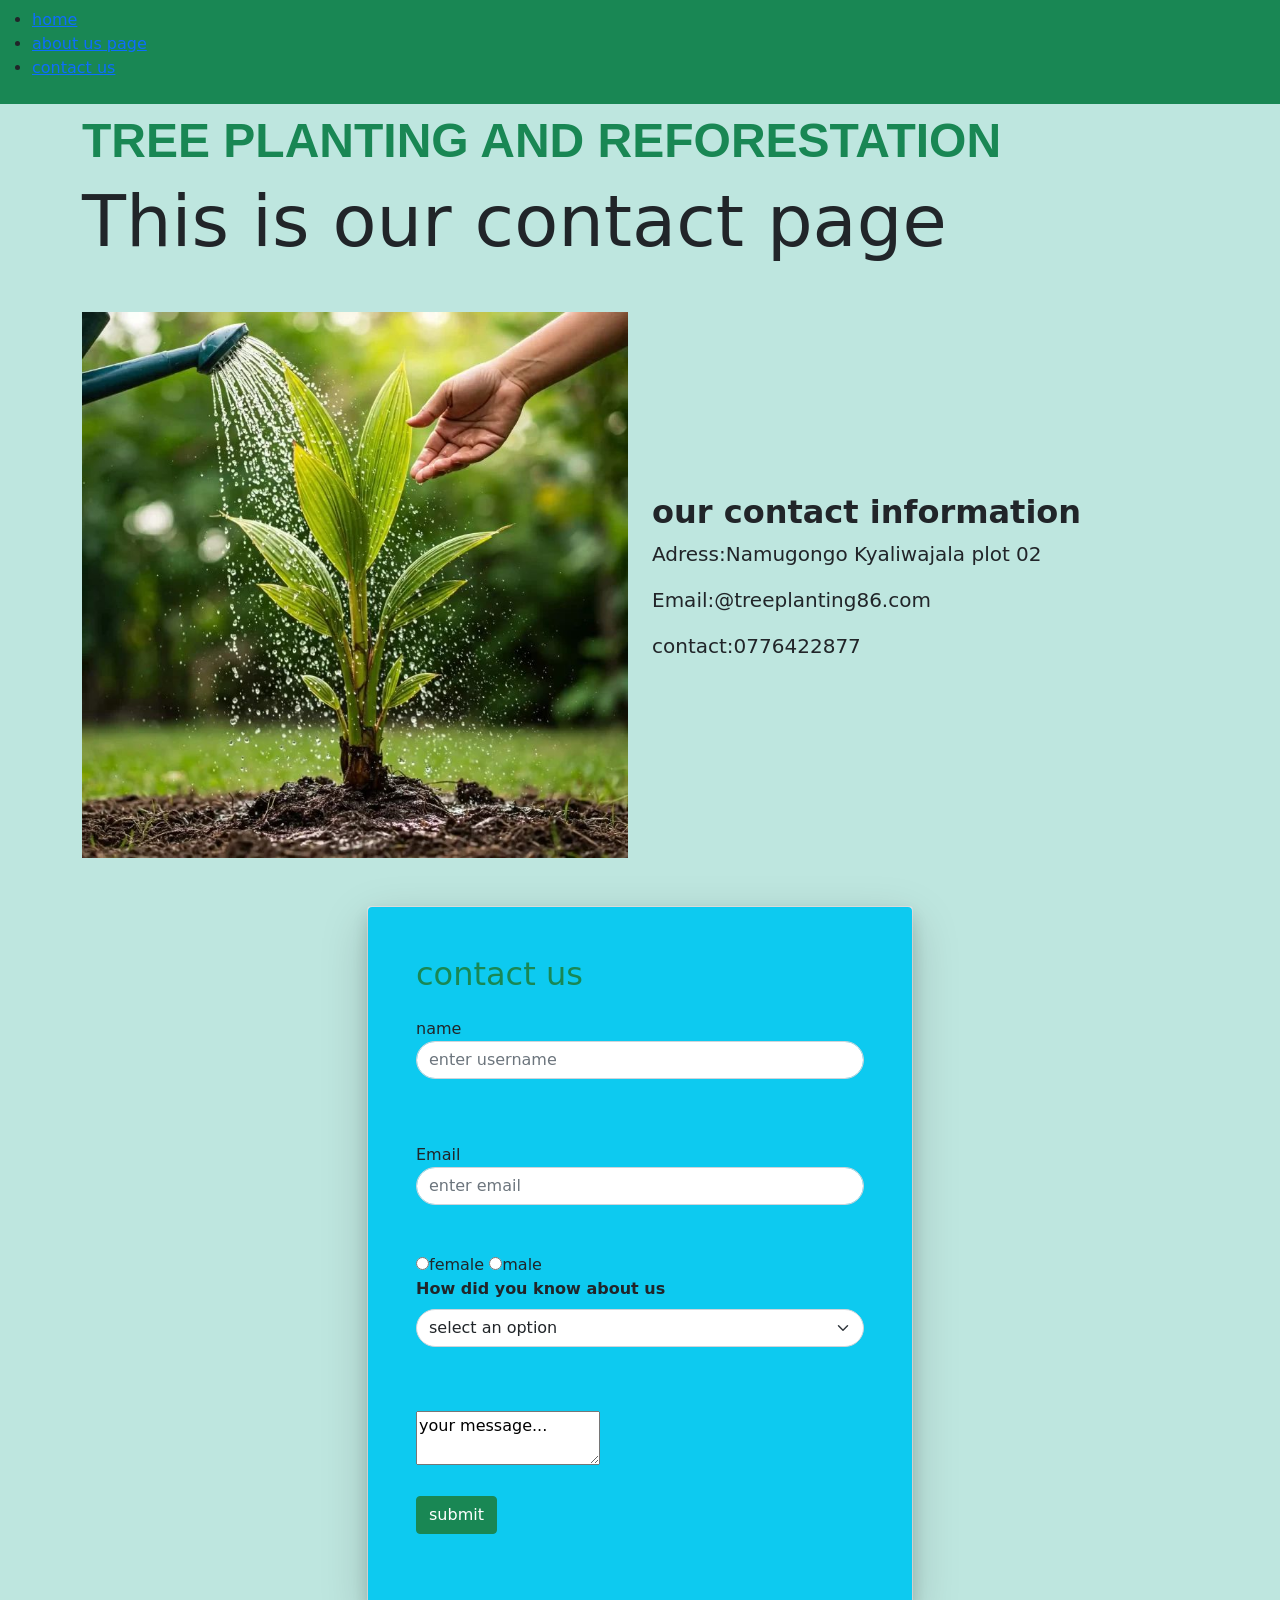
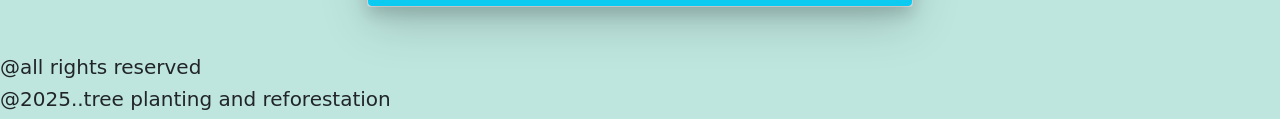
==== contact.html @ fa83c678 "Add files via upload" ====
<!DOCTYPE html>
<html lang="en">
<head>
    <link rel="stylesheet" href="bootstrap/css/bootstrap.min.css">
    <meta charset="UTF-8">
    <meta name="viewport" content="width=device-width, initial-scale=1.0">
    <title>centered heading</title>

</head>
<body style="background-color: #bee6df;">  
    
<header class="row g-0">
    <nav class="navbar navbar-expand-lg  navbar-dark bg-success"> 
<ul>
<li><a href="index.html">home</a></li>
<li><a href="about.html">about us page</a></li>
<li><a href="contact.html">contact us</a></li>
</ul>

    </nav>  
</header>
    <div class="container text-centre my-2">
        
<h1 class="fw-bold text-success" style="font-family: algerian, sans-serif; font-size: 3rem; text-shadow: 2px 2px 4px rgba(0,0,0,0,3);">TREE PLANTING AND REFORESTATION</h1>

<h2 class="display-2 text-dark">This is our contact page</h2>
</div>
 <div class="container my-5">
    <div class="row align-items-center">

        <div class="col-md-6">
      <img src="images/green.GPG.jpg" alt="Example Image" class="img-fluid rounded-circle-shadow-lg">

      </div>

      <div class="col-md-6">
   <h2 class="text priamary fw-bold">our contact information</h2>
   <p class="lead"><strong>Adress:</strong>Namugongo Kyaliwajala plot 02</p>
    <p class="lead"><strong>Email:</strong>@treeplanting86.com</p>
    <p class="lead"><strong>contact:</strong>0776422877</p>
    </div>
   </div>
</div>
<div class="container my-5">
    <div class="row justify-content-center">
        <div class="col-md-6">

            <div class="card shadow-lg rounded" style="background-color: linear-gradient(to bottom right, #d4eddd, #a8e6a3);">
                <div class="card-body p-5 rounded bg-info text-black shadow">
                  <h2 class="text-success mb-4 text-centre">contact us</h2>
 <form action="">
    <div class="mb-3">
 <label for="name"> name</label>
 <input type="text" class="form-control rounded-pill" required placeholder="enter username"><br><br>
 </div>
 <label for="">Email</label>
 <input type="email" class="form-control rounded-pill" recquired placeholder="enter email"><br><br>
 <input type="radio" name="gender" id=""><label for="female">female</label>
 <input type="radio" name="gender" id=""><label for="male">male</label>


<div class="mb-3">
 <label for="source" class="form-label fw-bold">How did you know about us</label>
 <select class="form-select rounded-pill" id="source">
    <option selected disabled>select an option</option>
 <option value="afriend">friend</option>
 <option value="family">family</option><br><br>
 <option value="website">website/blog</option>
 <option value="other">other</option>
</select><br><br>
</div>
<textarea name="message" row="8">your message...</textarea><br><br>
<button class="btn btn-success">submit</button><br><br>
</form>

</div>
</div>
</div>

</div>
</div>
<footer class="">
    <h5>@all rights reserved</h5>
    <h5>@2025..tree planting and reforestation</h5>
</footer>
    
</body>
</html>
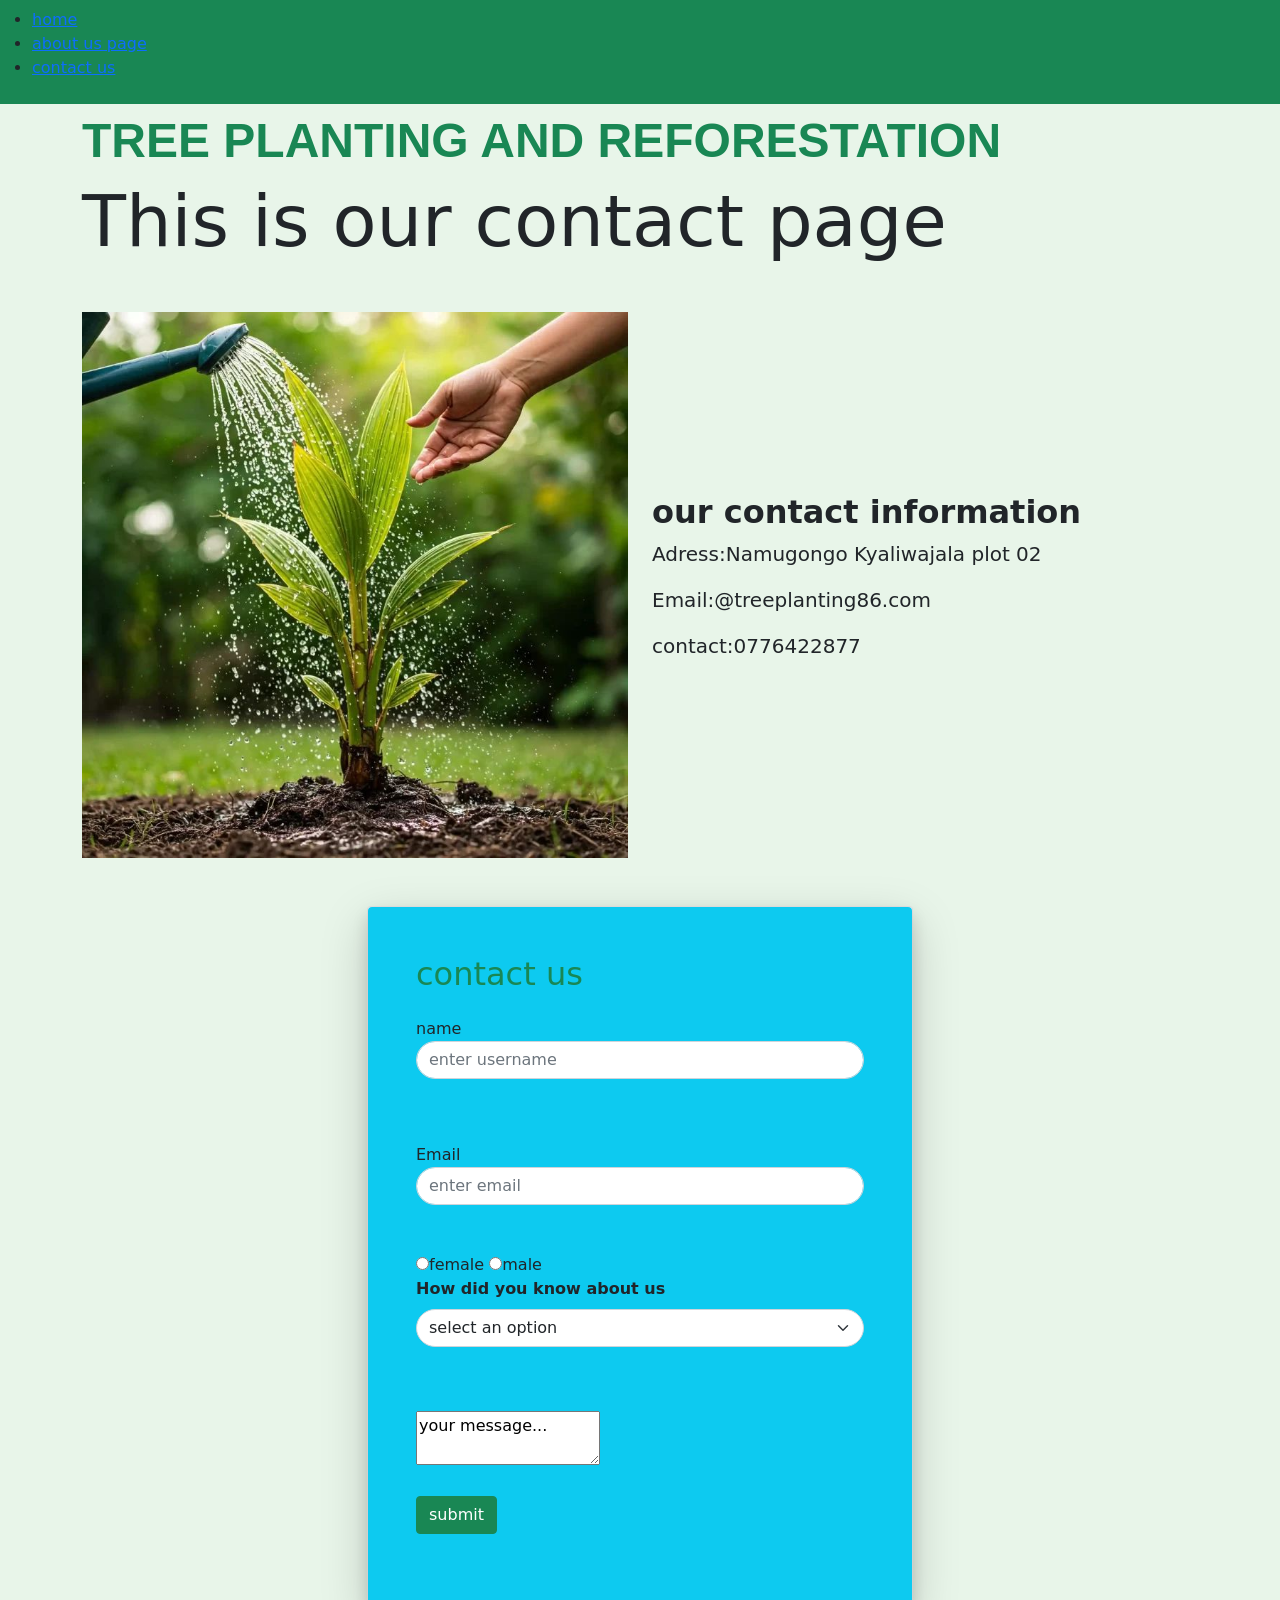
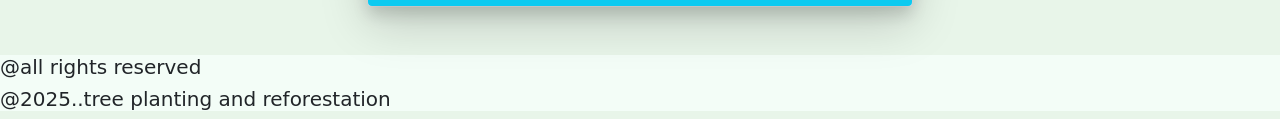
==== commit 6da314fd: "Add files via upload" ====
--- a/contact.html
+++ b/contact.html
@@ -7,7 +7,7 @@
     <title>centered heading</title>
 
 </head>
-<body style="background-color: #bee6df;">  
+<body style="background-color: #e8f5e9;">  
     
 <header class="row g-0">
     <nav class="navbar navbar-expand-lg  navbar-dark bg-success"> 
@@ -79,7 +79,7 @@
 
 </div>
 </div>
-<footer class="">
+<footer style="background-color: #f3fdf7;">
     <h5>@all rights reserved</h5>
     <h5>@2025..tree planting and reforestation</h5>
 </footer>
